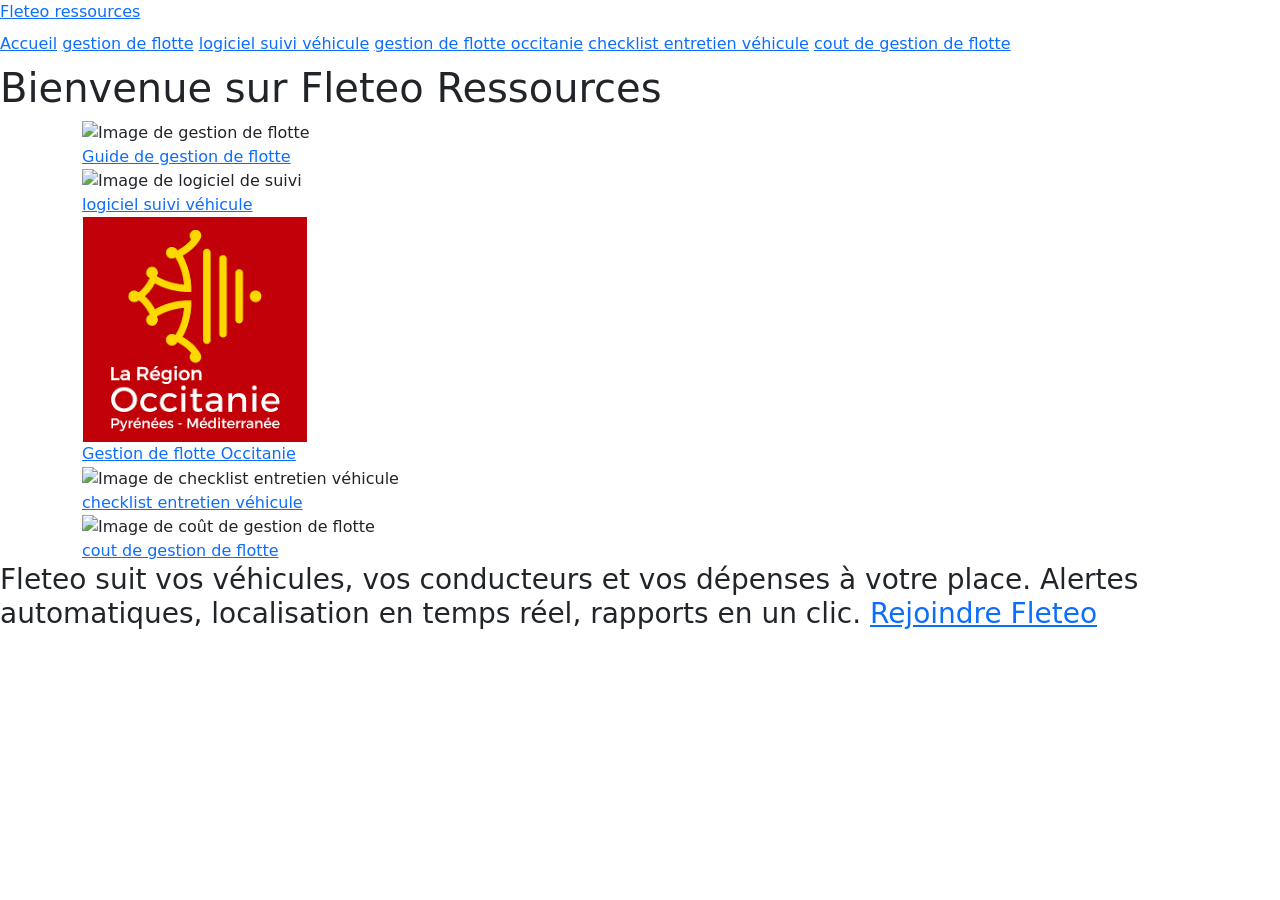
==== index.html @ 47e1331a "feat : css amelioration3" ====
<!doctype html>
<html lang="fr">
  <head>
    <meta charset="UTF-8" />
    <meta name="viewport" content="width=device-width, initial-scale=1.0" />
    <link rel="stylesheet" href="style.css" />
    <link
      href="https://cdn.jsdelivr.net/npm/bootstrap@5.3.3/dist/css/bootstrap.min.css"
      rel="stylesheet"
    />
    <title>FLETEO RESSOURCES - Accueil</title>
  </head>
  <body>
    <main>
      <header>
        <a class="logo" href="#">
          Flet<span1>eo</span1> <span>ressources</span>
        </a>
        <nav class="navbar navbar-expand-sm">
          <button
            class="navbar-toggler"
            name="buttonh"
            type="button"
            data-bs-toggle="collapse"
            data-bs-target="#menu"
          >
            <span class="navbar-toggler-icon"></span>
          </button>

          <div class="collapse navbar-collapse" id="menu">
            <div class="text-nav">
              <a href="index.html">Accueil</a>
              <a href="guide-gestion-flotte-pme.html">gestion de flotte</a>
              <a href="logiciel-suivi-vehicule.html">logiciel suivi véhicule</a>
              <a href="gestion-flotte-occitanie.html"
                >gestion de flotte occitanie</a
              >
              <a href="checklist-entretien-vehicule.html"
                >checklist entretien véhicule</a
              >
              <a href="cout-gestion-flotte.html">cout de gestion de flotte</a>
            </div>
          </div>
        </nav>
      </header>
      <h1>Bienvenue sur Fleteo Ressources</h1>
      <div class="container">
        <article>
          <img
            src="https://encrypted-tbn0.gstatic.com/images?q=tbn:ANd9GcT8Gaf7FVEZBEgUz_5DK85LXq22Y_CzfLxb2Q&s"
            alt="Image de gestion de flotte"
          />
          <div>
            <a href="guide-gestion-flotte-pme.html"
              >Guide de gestion de flotte
            </a>
          </div>
        </article>
        <article>
          <img
            src="https://encrypted-tbn0.gstatic.com/images?q=tbn:ANd9GcRpUtRQT3ACoKfGcC4ZrJEE6aYLHxThrWlatQ&s"
            alt="Image de logiciel de suivi"
          />
          <div>
            <a href="logiciel-suivi-vehicule.html">logiciel suivi véhicule</a>
          </div>
        </article>
        <article>
          <img
            src="[data-uri]"
            alt=" Image de gestion de flotte occitanie"
          />
          <div>
            <a href="gestion-flotte-occitanie.html"
              >Gestion de flotte Occitanie</a
            >
          </div>
        </article>
        <article>
          <img
            src="https://encrypted-tbn0.gstatic.com/images?q=tbn:ANd9GcQoKxxiEEgY4AfM7wBv6bfE9FS2U26HZkNbcw&s"
            alt=" Image de checklist entretien véhicule"
          />
          <div>
            <a href="checklist-entretien-vehicule.html"
              >checklist entretien véhicule</a
            >
          </div>
        </article>
        <article>
          <img
            src="https://encrypted-tbn0.gstatic.com/images?q=tbn:ANd9GcT3DWvfm7YFef-4K_S2yfOW7_Bg9feT2riKcw&s"
            alt=" Image de coût de gestion de flotte"
          />
          <div>
            <a href="cout-gestion-flotte.html">cout de gestion de flotte</a>
          </div>
        </article>
      </div>
    
    <footer>
      <h3>
        Fleteo suit vos véhicules, vos conducteurs et vos dépenses à votre
        place. Alertes automatiques, localisation en temps réel, rapports en un
        clic.

        <a href="https://fleteo.fr">Rejoindre Fleteo</a>
      </h3>
    </footer>
  </main>
      <script src="https://cdn.jsdelivr.net/npm/bootstrap@5.3.8/dist/js/bootstrap.bundle.min.js"></script>

  </body>
</html>
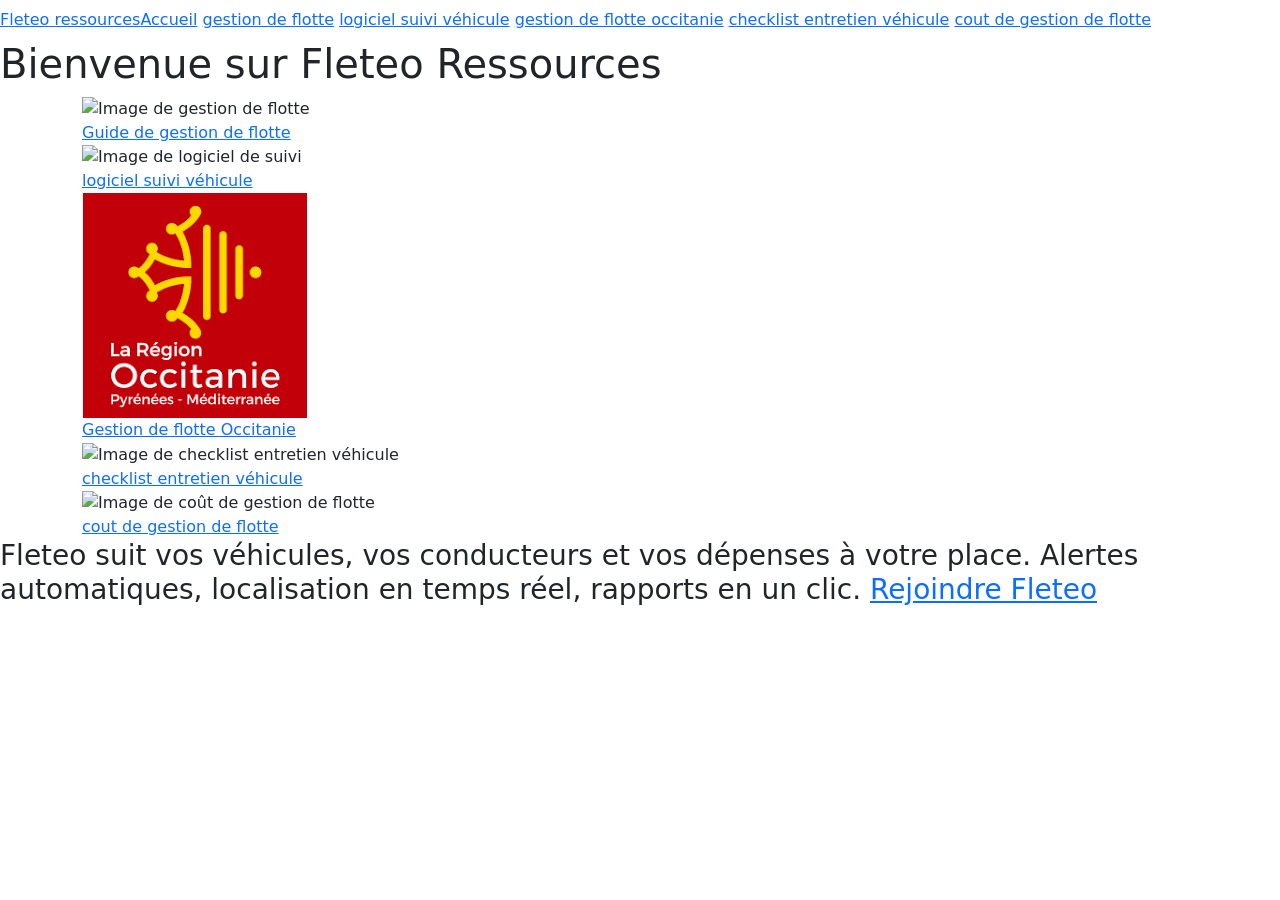
==== commit 39e78065: "feat : js1" ====
--- a/index.html
+++ b/index.html
@@ -13,10 +13,13 @@
   <body>
     <main>
       <header>
-        <a class="logo" href="#">
+        
+        
+        <nav class="navbar navbar-expand-sm">
+          <a class="logo" href="#">
           Flet<span1>eo</span1> <span>ressources</span>
+          
         </a>
-        <nav class="navbar navbar-expand-sm">
           <button
             class="navbar-toggler"
             name="buttonh"
@@ -109,6 +112,6 @@
     </footer>
   </main>
       <script src="https://cdn.jsdelivr.net/npm/bootstrap@5.3.8/dist/js/bootstrap.bundle.min.js"></script>
-
+    <script src="script.js"></script>
   </body>
 </html>
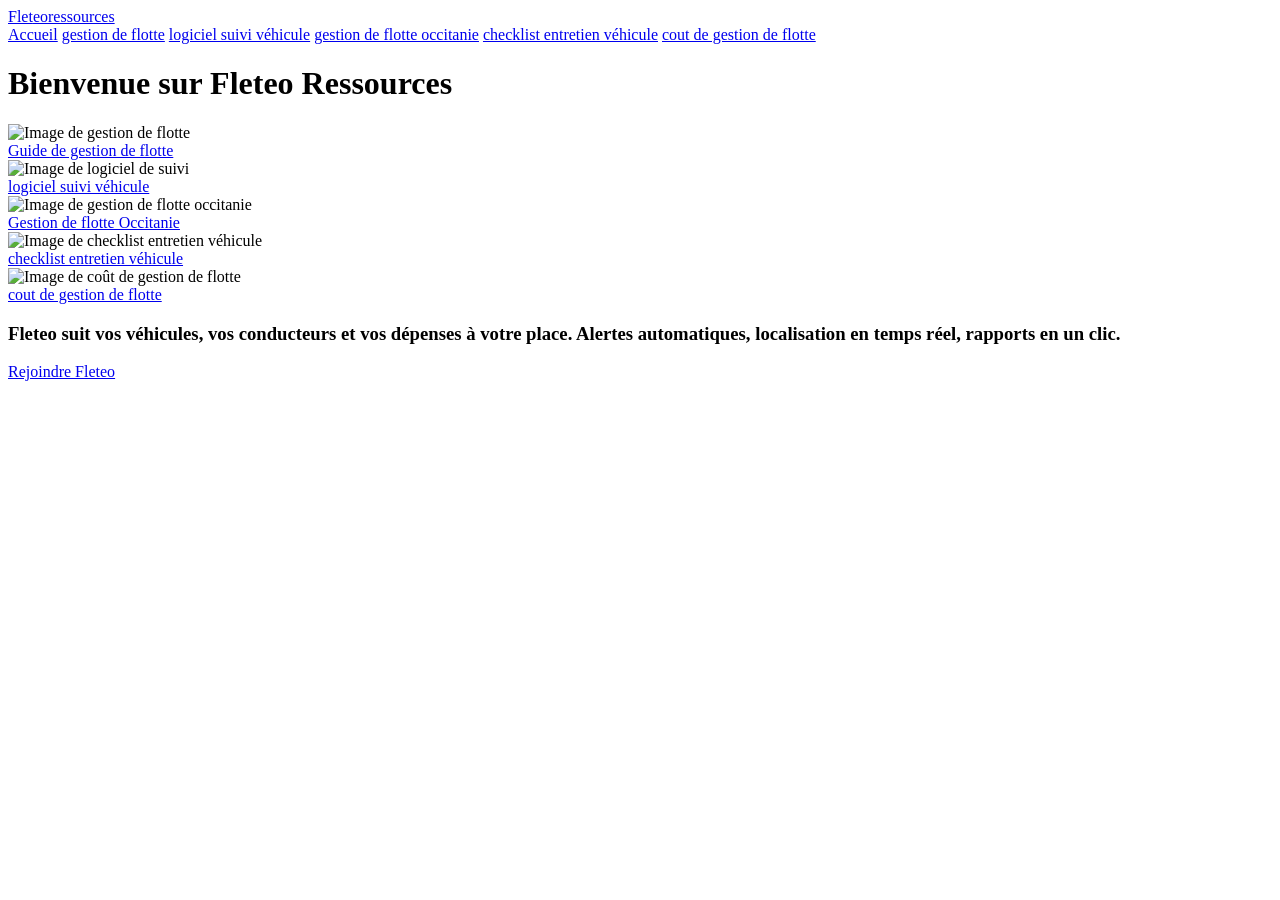
==== commit ff9f2087: "feat : js2" ====
--- a/index.html
+++ b/index.html
@@ -5,32 +5,21 @@
     <meta name="viewport" content="width=device-width, initial-scale=1.0" />
     <link rel="stylesheet" href="style.css" />
     <link
-      href="https://cdn.jsdelivr.net/npm/bootstrap@5.3.3/dist/css/bootstrap.min.css"
-      rel="stylesheet"
+      
     />
     <title>FLETEO RESSOURCES - Accueil</title>
   </head>
   <body>
     <main>
       <header>
-        
-        
-        <nav class="navbar navbar-expand-sm">
-          <a class="logo" href="#">
-          Flet<span1>eo</span1> <span>ressources</span>
+        <nav >
+          <div >
+              <a class="logo" href="#">
+          Flet<span1>eo</span1><span>ressources</span> 
+        </a>
+        <div class="menu_toggle">
           
-        </a>
-          <button
-            class="navbar-toggler"
-            name="buttonh"
-            type="button"
-            data-bs-toggle="collapse"
-            data-bs-target="#menu"
-          >
-            <span class="navbar-toggler-icon"></span>
-          </button>
-
-          <div class="collapse navbar-collapse" id="menu">
+        </div>
             <div class="text-nav">
               <a href="index.html">Accueil</a>
               <a href="guide-gestion-flotte-pme.html">gestion de flotte</a>
@@ -50,7 +39,7 @@
       <div class="container">
         <article>
           <img
-            src="https://encrypted-tbn0.gstatic.com/images?q=tbn:ANd9GcT8Gaf7FVEZBEgUz_5DK85LXq22Y_CzfLxb2Q&s"
+            src="/fleteo-ressources/images/image1.jpg"
             alt="Image de gestion de flotte"
           />
           <div>
@@ -61,7 +50,7 @@
         </article>
         <article>
           <img
-            src="https://encrypted-tbn0.gstatic.com/images?q=tbn:ANd9GcRpUtRQT3ACoKfGcC4ZrJEE6aYLHxThrWlatQ&s"
+            src="/fleteo-ressources/images/image3.jpg"
             alt="Image de logiciel de suivi"
           />
           <div>
@@ -70,7 +59,7 @@
         </article>
         <article>
           <img
-            src="[data-uri]"
+            src="/fleteo-ressources/images/image4.jpg"
             alt=" Image de gestion de flotte occitanie"
           />
           <div>
@@ -81,7 +70,7 @@
         </article>
         <article>
           <img
-            src="https://encrypted-tbn0.gstatic.com/images?q=tbn:ANd9GcQoKxxiEEgY4AfM7wBv6bfE9FS2U26HZkNbcw&s"
+            src="/fleteo-ressources/images/image2.jpg"
             alt=" Image de checklist entretien véhicule"
           />
           <div>
@@ -92,7 +81,7 @@
         </article>
         <article>
           <img
-            src="https://encrypted-tbn0.gstatic.com/images?q=tbn:ANd9GcT3DWvfm7YFef-4K_S2yfOW7_Bg9feT2riKcw&s"
+            src="/fleteo-ressources/images/image5.jpg"
             alt=" Image de coût de gestion de flotte"
           />
           <div>
@@ -107,11 +96,10 @@
         place. Alertes automatiques, localisation en temps réel, rapports en un
         clic.
 
-        <a href="https://fleteo.fr">Rejoindre Fleteo</a>
-      </h3>
+       
+      </h3> <a href="https://fleteo.fr">Rejoindre Fleteo</a>
     </footer>
   </main>
-      <script src="https://cdn.jsdelivr.net/npm/bootstrap@5.3.8/dist/js/bootstrap.bundle.min.js"></script>
-    <script src="script.js"></script>
+    <script src="script.js"defer></script>
   </body>
 </html>
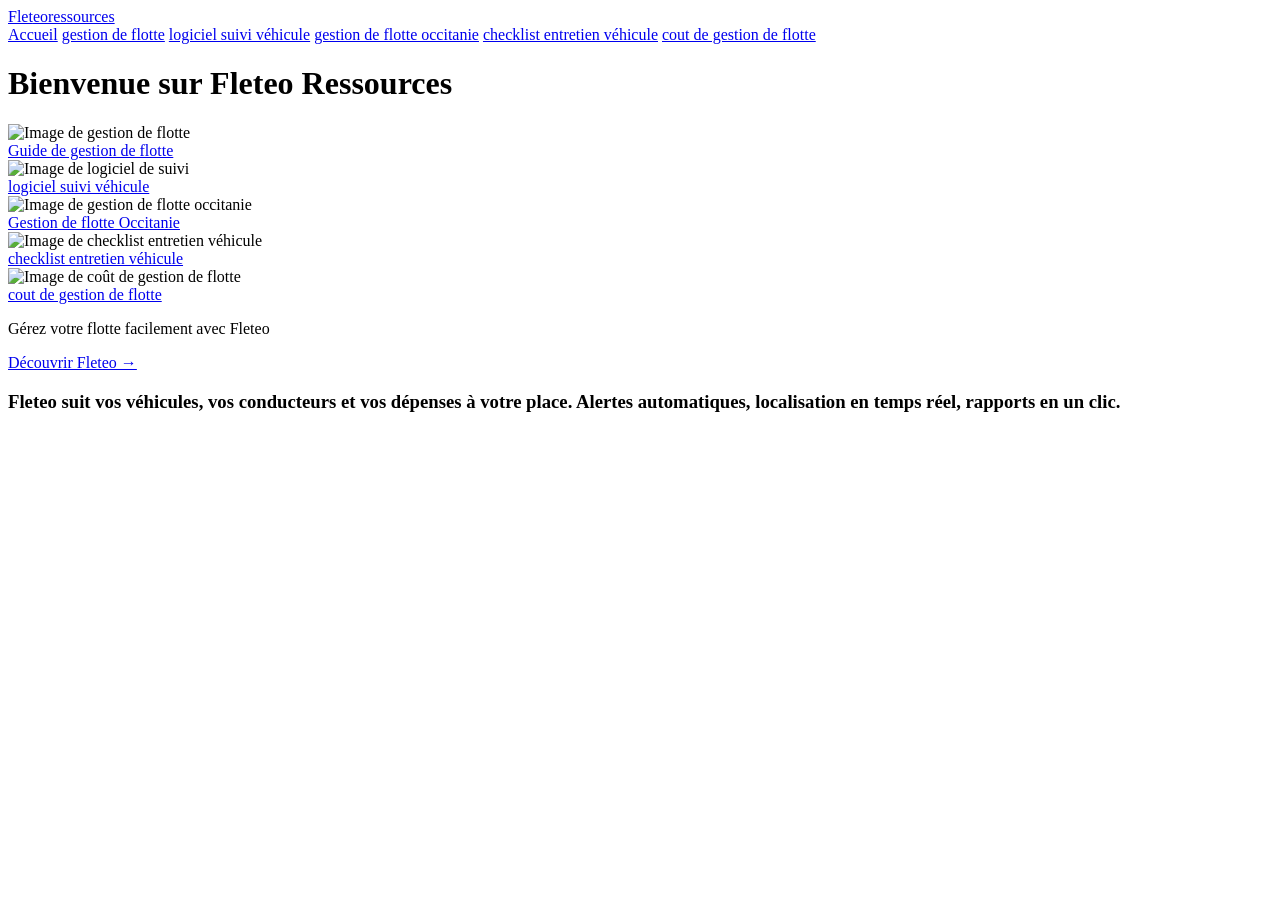
==== commit cf2ad527: "feat : js3" ====
--- a/index.html
+++ b/index.html
@@ -4,22 +4,19 @@
     <meta charset="UTF-8" />
     <meta name="viewport" content="width=device-width, initial-scale=1.0" />
     <link rel="stylesheet" href="style.css" />
-    <link
-      
-    />
+    <link />
     <title>FLETEO RESSOURCES - Accueil</title>
   </head>
   <body>
     <main>
       <header>
-        <nav >
-          <div >
-              <a class="logo" href="#">
-          Flet<span1>eo</span1><span>ressources</span> 
-        </a>
-        <div class="menu_toggle">
-          
-        </div>
+        <nav>
+          <div>
+            <a class="logo" href="#">
+              Flet<span1>eo</span1><span>ressources</span>
+            </a>
+          </div>
+          <div class="menu_toggle">
             <div class="text-nav">
               <a href="index.html">Accueil</a>
               <a href="guide-gestion-flotte-pme.html">gestion de flotte</a>
@@ -39,7 +36,15 @@
       <div class="container">
         <article>
           <img
-            src="/fleteo-ressources/images/image1.jpg"
+            src="/fleteo-ressources/images/img1.webp"
+            srcset="
+              /fleteo-ressources/images/img1-400.webp  400w,
+              /fleteo-ressources/images/img1-800.webp  800w,
+              /fleteo-ressources/images/img1.webp 1200w
+
+            "
+            sizes="(max-width:600px) 400px, 800px, 1200px"
+            loading="lazy"
             alt="Image de gestion de flotte"
           />
           <div>
@@ -50,7 +55,14 @@
         </article>
         <article>
           <img
-            src="/fleteo-ressources/images/image3.jpg"
+            src="/fleteo-ressources/images/img3.webp"
+            srcset="
+              /fleteo-ressources/images/img3-400.webp  400w,
+              /fleteo-ressources/images/img3-800.webp  800w,
+              /fleteo-ressources/images/img3.webp 1200w
+            "
+           sizes="(max-width: 600px) 400px, (max-width: 1024px) 800px, 1200px"
+            loading="lazy"
             alt="Image de logiciel de suivi"
           />
           <div>
@@ -59,7 +71,14 @@
         </article>
         <article>
           <img
-            src="/fleteo-ressources/images/image4.jpg"
+            src="/fleteo-ressources/images/img4.webp"
+            srcset="
+              /fleteo-ressources/images/img4-400.webp 400w,
+              /fleteo-ressources/images/img4.webp  800w,
+              /fleteo-ressources/images/img4.webp 1200w
+            "
+            sizes="(max-width:600px) 400px, 800px, 1200px"
+            loading="lazy"
             alt=" Image de gestion de flotte occitanie"
           />
           <div>
@@ -70,7 +89,12 @@
         </article>
         <article>
           <img
-            src="/fleteo-ressources/images/image2.jpg"
+            src="/fleteo-ressources/images/img2.webp"
+            srcset="/fleteo-ressources/images/img2-400.webp 400w,
+             /fleteo-ressources/images/img2-800.webp 800w, 
+             /fleteo-ressources/images/img2.webp 1200w" 
+            sizes="(max-width:600px) 400px, 800px, 1200px"
+            loading="lazy"
             alt=" Image de checklist entretien véhicule"
           />
           <div>
@@ -81,7 +105,14 @@
         </article>
         <article>
           <img
-            src="/fleteo-ressources/images/image5.jpg"
+            src="/fleteo-ressources/images/img5.webp"
+            srcset="
+              /fleteo-ressources/images/img5-400.webp  400w,
+              /fleteo-ressources/images/img5-800.webp  800w,
+              /fleteo-ressources/images/img5.webp 1200w
+            "
+            sizes="(max-width:600px) 400px, 800px, 1200px"
+            loading="lazy"
             alt=" Image de coût de gestion de flotte"
           />
           <div>
@@ -89,17 +120,19 @@
           </div>
         </article>
       </div>
-    
-    <footer>
-      <h3>
-        Fleteo suit vos véhicules, vos conducteurs et vos dépenses à votre
-        place. Alertes automatiques, localisation en temps réel, rapports en un
-        clic.
+      <div class="bandeau-fleteo">
+        <p>Gérez votre flotte facilement avec Fleteo</p>
+        <a href="https://fleteo.fr">Découvrir Fleteo →</a>
+      </div>
 
-       
-      </h3> <a href="https://fleteo.fr">Rejoindre Fleteo</a>
-    </footer>
-  </main>
-    <script src="script.js"defer></script>
+      <footer>
+        <h3>
+          Fleteo suit vos véhicules, vos conducteurs et vos dépenses à votre
+          place. Alertes automatiques, localisation en temps réel, rapports en
+          un clic.
+        </h3>
+      </footer>
+    </main>
+    <script src="script.js"></script>
   </body>
 </html>
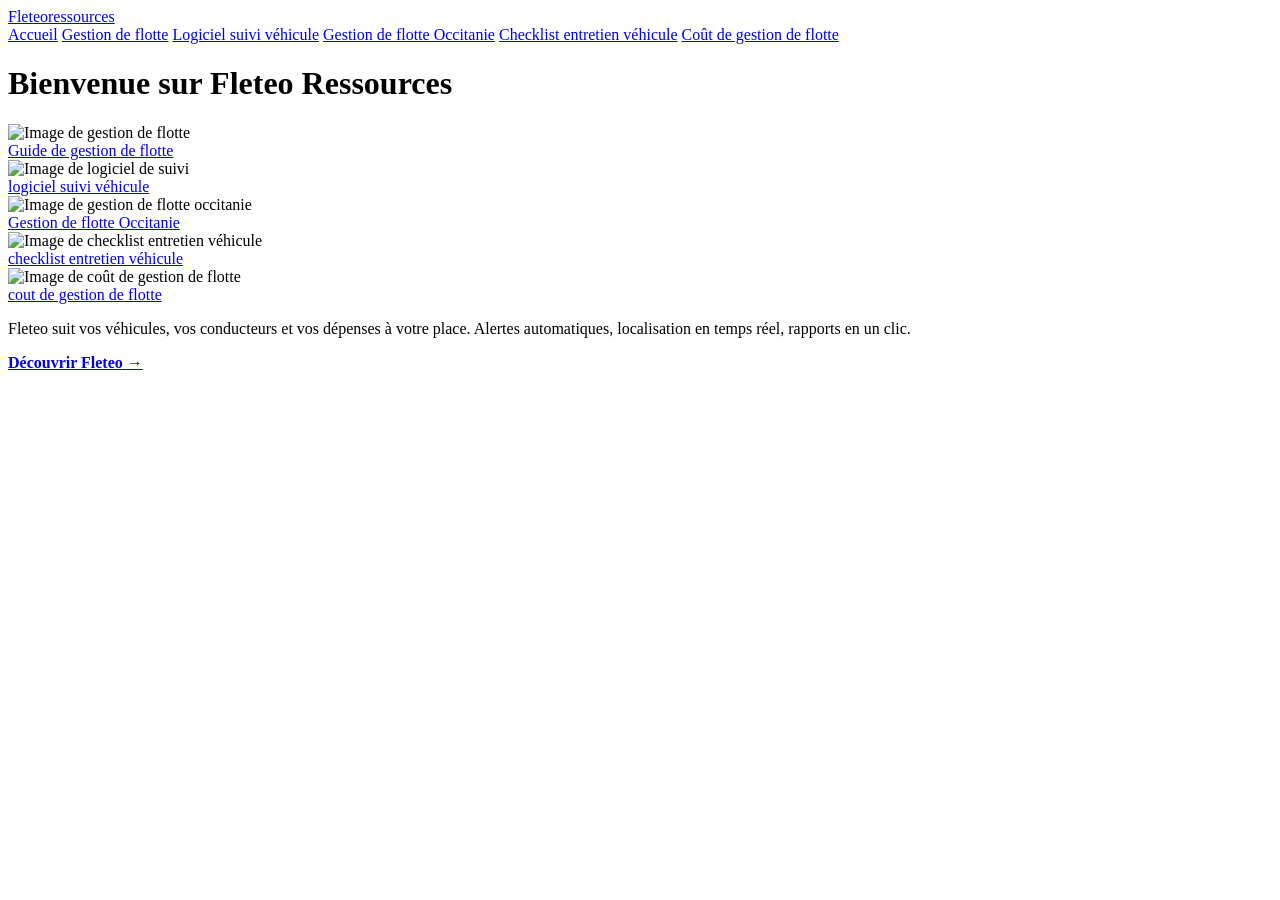
==== commit 28e7d4e6: "feat :loader" ====
--- a/index.html
+++ b/index.html
@@ -8,30 +8,10 @@
     <title>FLETEO RESSOURCES - Accueil</title>
   </head>
   <body>
+     <div id="loader"></div>
     <main>
-      <header>
-        <nav>
-          <div>
-            <a class="logo" href="#">
-              Flet<span1>eo</span1><span>ressources</span>
-            </a>
-          </div>
-          <div class="menu_toggle">
-            <div class="text-nav">
-              <a href="index.html">Accueil</a>
-              <a href="guide-gestion-flotte-pme.html">gestion de flotte</a>
-              <a href="logiciel-suivi-vehicule.html">logiciel suivi véhicule</a>
-              <a href="gestion-flotte-occitanie.html"
-                >gestion de flotte occitanie</a
-              >
-              <a href="checklist-entretien-vehicule.html"
-                >checklist entretien véhicule</a
-              >
-              <a href="cout-gestion-flotte.html">cout de gestion de flotte</a>
-            </div>
-          </div>
-        </nav>
-      </header>
+     <header id="header"></header> 
+
       <h1>Bienvenue sur Fleteo Ressources</h1>
       <div class="container">
         <article>
@@ -39,11 +19,11 @@
             src="/fleteo-ressources/images/img1.webp"
             srcset="
               /fleteo-ressources/images/img1-400.webp  400w,
-              /fleteo-ressources/images/img1-800.webp  800w,
+             
               /fleteo-ressources/images/img1.webp 1200w
 
             "
-            sizes="(max-width:600px) 400px, 800px, 1200px"
+            sizes="(max-width:600px) 400px,  1200px"
             loading="lazy"
             alt="Image de gestion de flotte"
           />
@@ -58,10 +38,10 @@
             src="/fleteo-ressources/images/img3.webp"
             srcset="
               /fleteo-ressources/images/img3-400.webp  400w,
-              /fleteo-ressources/images/img3-800.webp  800w,
+              
               /fleteo-ressources/images/img3.webp 1200w
             "
-           sizes="(max-width: 600px) 400px, (max-width: 1024px) 800px, 1200px"
+           sizes="(max-width: 600px) 400px, (max-width: 1024px) , 1200px"
             loading="lazy"
             alt="Image de logiciel de suivi"
           />
@@ -74,10 +54,10 @@
             src="/fleteo-ressources/images/img4.webp"
             srcset="
               /fleteo-ressources/images/img4-400.webp 400w,
-              /fleteo-ressources/images/img4.webp  800w,
+              
               /fleteo-ressources/images/img4.webp 1200w
             "
-            sizes="(max-width:600px) 400px, 800px, 1200px"
+            sizes="(max-width:600px) 400px, , 1200px"
             loading="lazy"
             alt=" Image de gestion de flotte occitanie"
           />
@@ -91,9 +71,9 @@
           <img
             src="/fleteo-ressources/images/img2.webp"
             srcset="/fleteo-ressources/images/img2-400.webp 400w,
-             /fleteo-ressources/images/img2-800.webp 800w, 
+           
              /fleteo-ressources/images/img2.webp 1200w" 
-            sizes="(max-width:600px) 400px, 800px, 1200px"
+            sizes="(max-width:600px) 400px, , 1200px"
             loading="lazy"
             alt=" Image de checklist entretien véhicule"
           />
@@ -108,7 +88,7 @@
             src="/fleteo-ressources/images/img5.webp"
             srcset="
               /fleteo-ressources/images/img5-400.webp  400w,
-              /fleteo-ressources/images/img5-800.webp  800w,
+             
               /fleteo-ressources/images/img5.webp 1200w
             "
             sizes="(max-width:600px) 400px, 800px, 1200px"
@@ -120,18 +100,8 @@
           </div>
         </article>
       </div>
-      <div class="bandeau-fleteo">
-        <p>Gérez votre flotte facilement avec Fleteo</p>
-        <a href="https://fleteo.fr">Découvrir Fleteo →</a>
-      </div>
-
-      <footer>
-        <h3>
-          Fleteo suit vos véhicules, vos conducteurs et vos dépenses à votre
-          place. Alertes automatiques, localisation en temps réel, rapports en
-          un clic.
-        </h3>
-      </footer>
+      
+      <footer id="footer"></footer>
     </main>
     <script src="script.js"></script>
   </body>
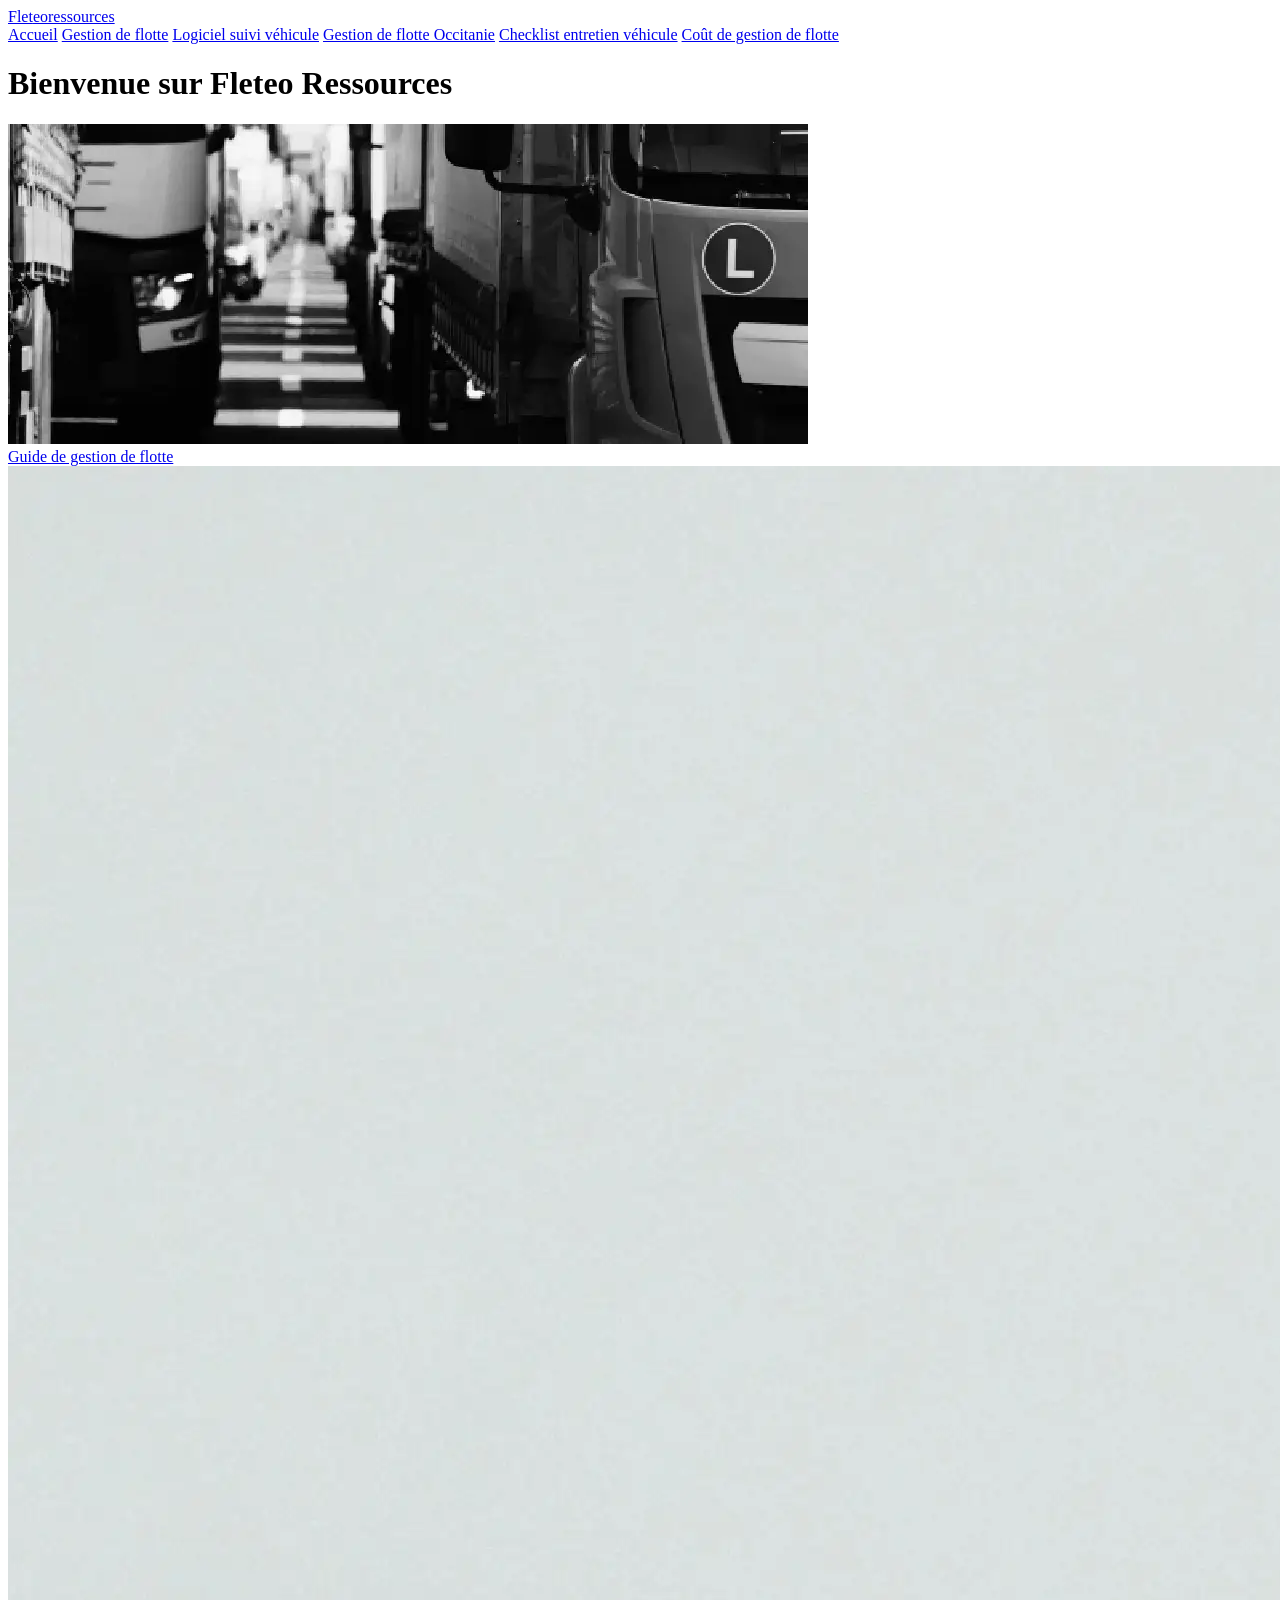
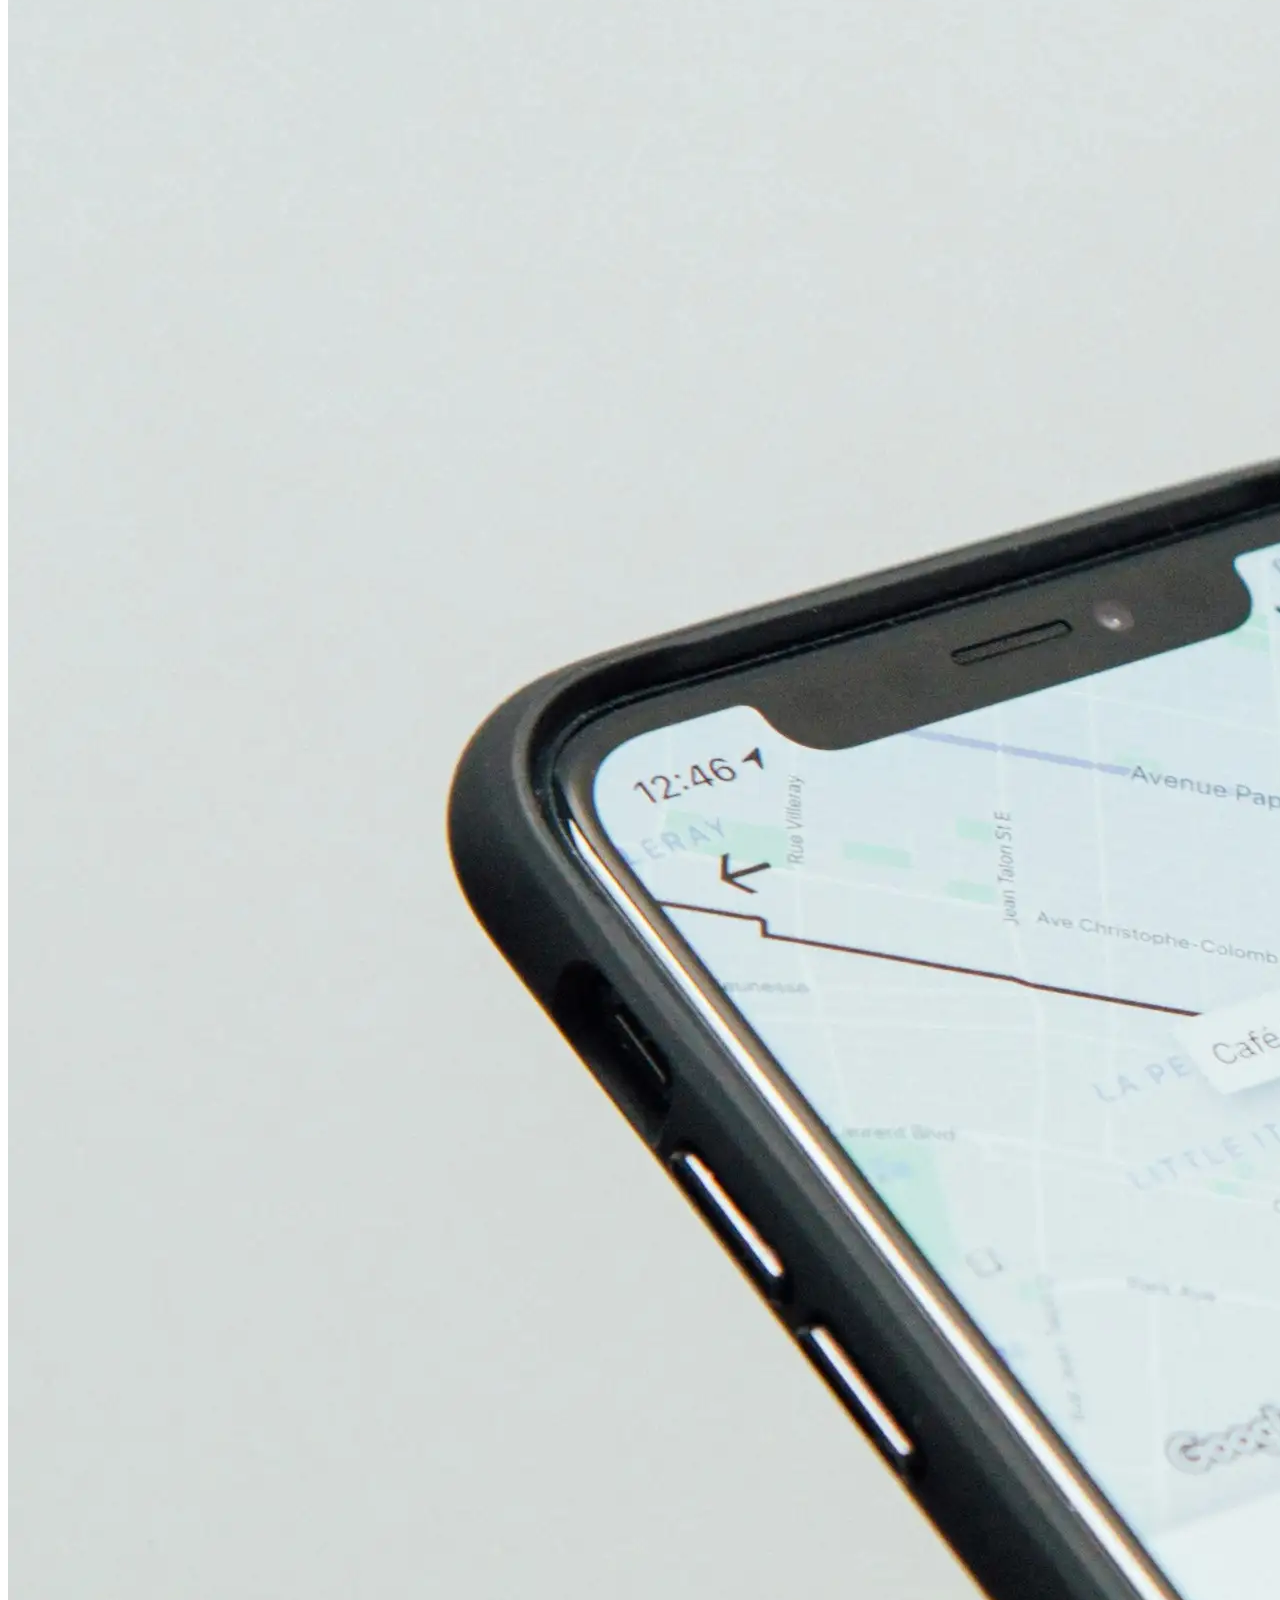
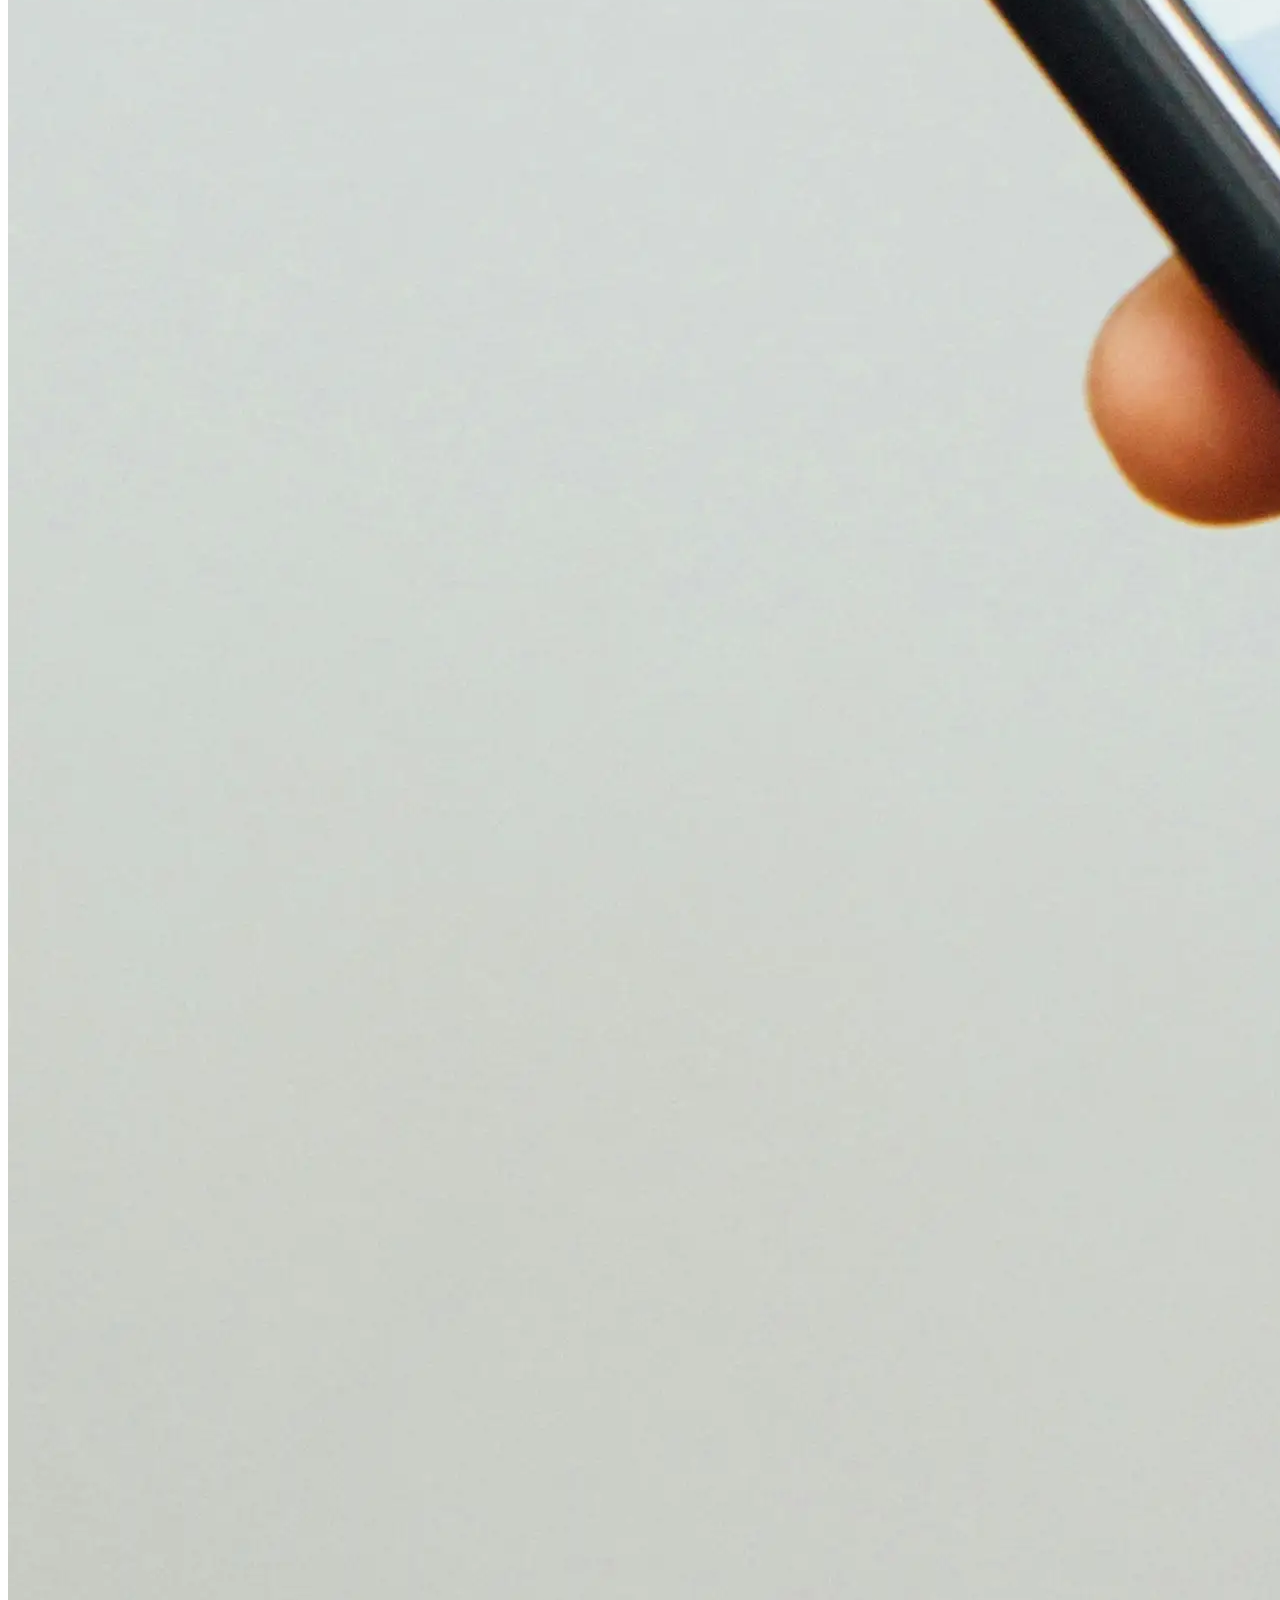
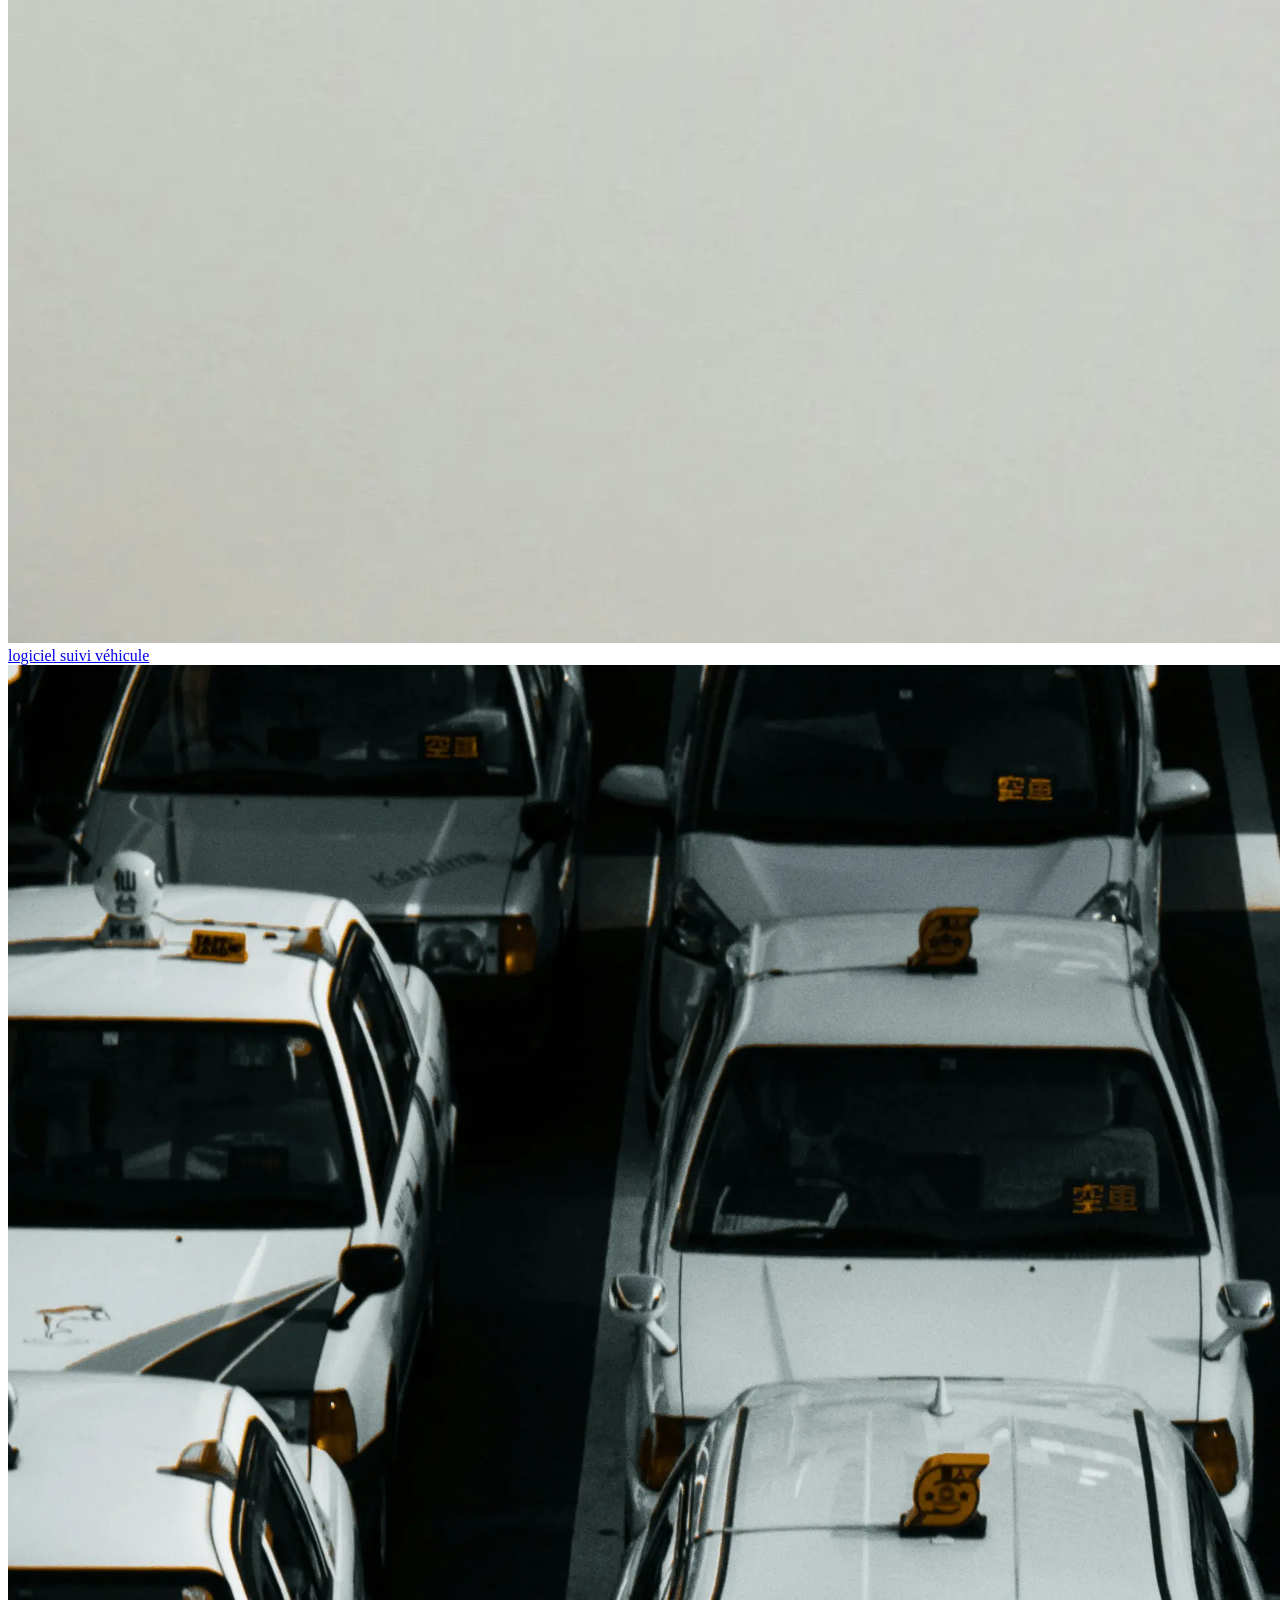
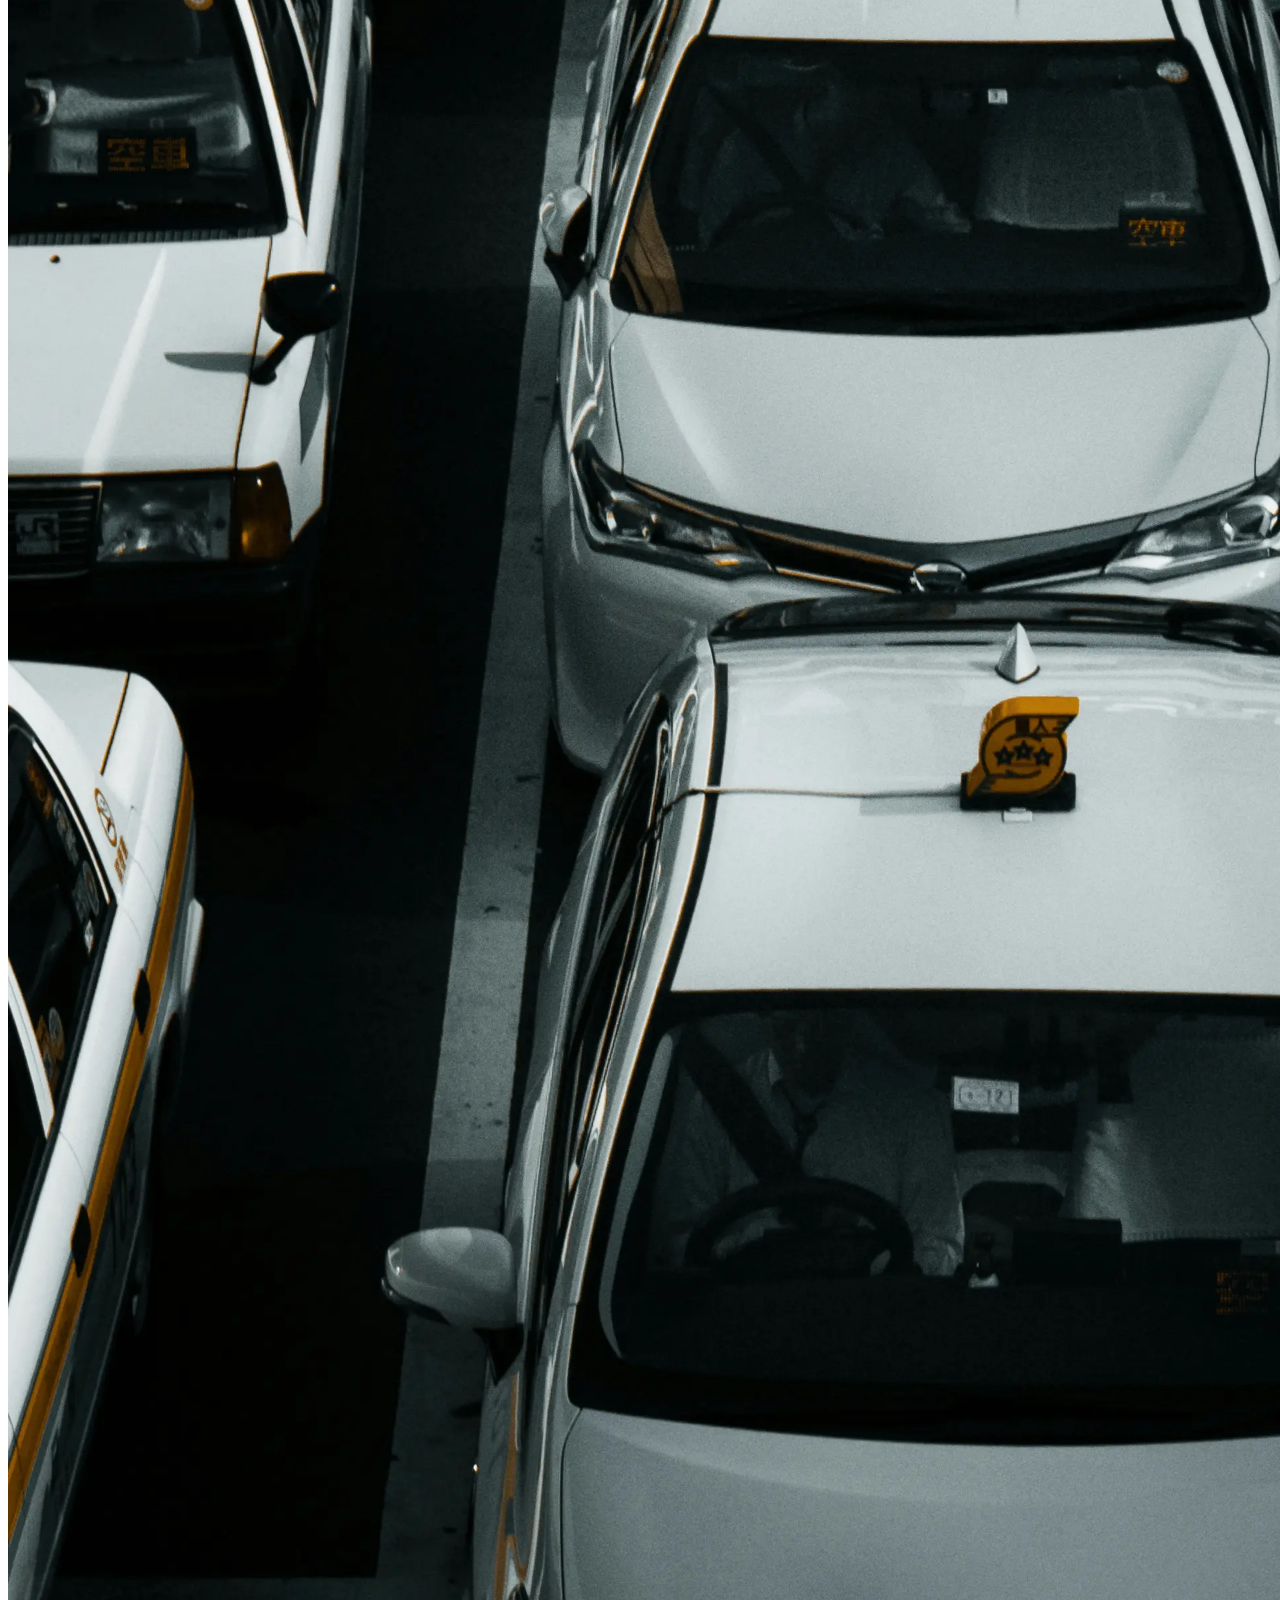
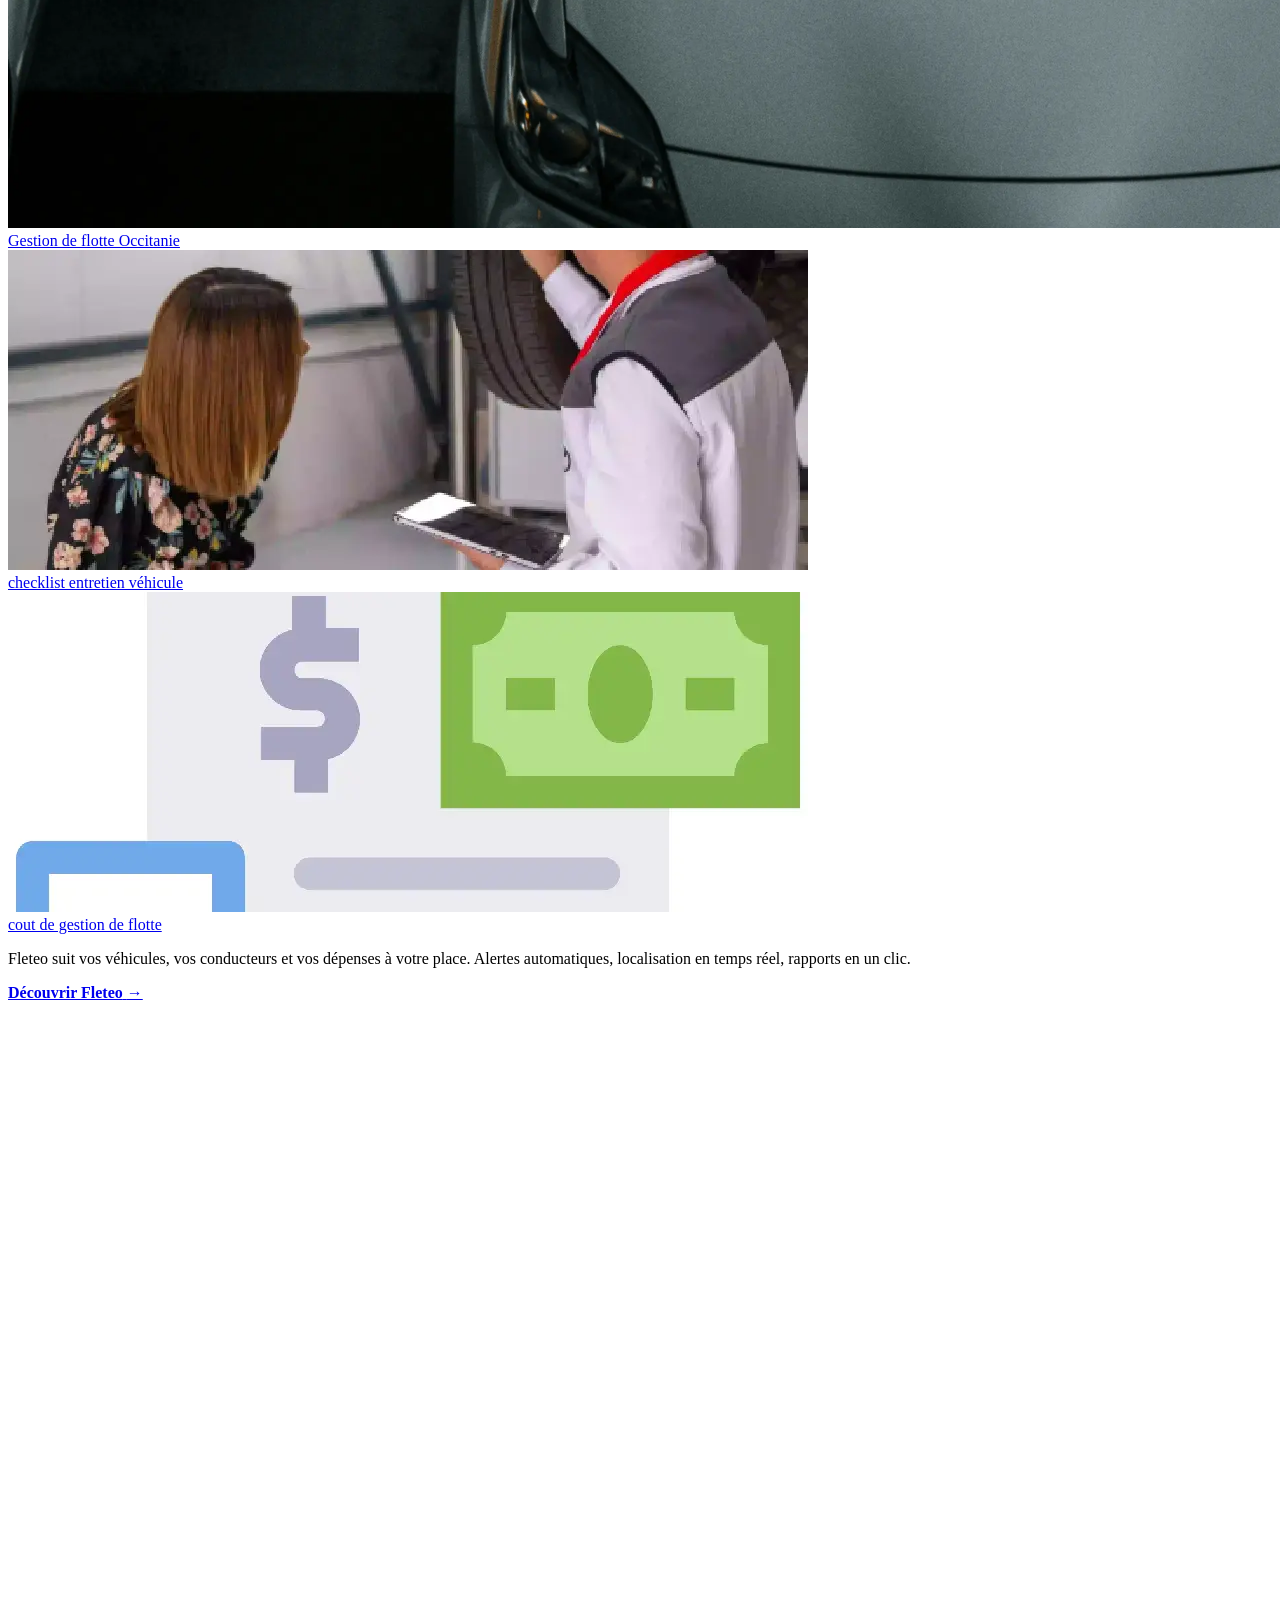
==== commit e73d2843: "feat :loader1.2" ====
--- a/index.html
+++ b/index.html
@@ -16,14 +16,14 @@
       <div class="container">
         <article>
           <img
-            src="/fleteo-ressources/images/img1.webp"
+            src="images/img1.webp"
             srcset="
-              /fleteo-ressources/images/img1-400.webp  400w,
-             
-              /fleteo-ressources/images/img1.webp 1200w
+              images/img1-400.webp  400w,
+              images/img1-800.webp  800w,
+              images/img1.webp 1200w
 
             "
-            sizes="(max-width:600px) 400px,  1200px"
+            sizes="(max-width:600px) 400px, 800px, 1200px"
             loading="lazy"
             alt="Image de gestion de flotte"
           />
@@ -35,13 +35,13 @@
         </article>
         <article>
           <img
-            src="/fleteo-ressources/images/img3.webp"
+            src="images/img3.webp"
             srcset="
-              /fleteo-ressources/images/img3-400.webp  400w,
-              
-              /fleteo-ressources/images/img3.webp 1200w
+              images/img3-400.webp  400w,
+              images/img3-800.webp  800w,
+              images/img3.webp 1200w
             "
-           sizes="(max-width: 600px) 400px, (max-width: 1024px) , 1200px"
+           sizes="(max-width: 600px) 400px, (max-width: 1024px) 800px, 1200px"
             loading="lazy"
             alt="Image de logiciel de suivi"
           />
@@ -51,13 +51,13 @@
         </article>
         <article>
           <img
-            src="/fleteo-ressources/images/img4.webp"
+            src="images/img4.webp"
             srcset="
-              /fleteo-ressources/images/img4-400.webp 400w,
-              
-              /fleteo-ressources/images/img4.webp 1200w
+              images/img4-400.webp 400w,
+              images/img4.webp  800w,
+              images/img4.webp 1200w
             "
-            sizes="(max-width:600px) 400px, , 1200px"
+            sizes="(max-width:600px) 400px, 800px, 1200px"
             loading="lazy"
             alt=" Image de gestion de flotte occitanie"
           />
@@ -69,11 +69,11 @@
         </article>
         <article>
           <img
-            src="/fleteo-ressources/images/img2.webp"
-            srcset="/fleteo-ressources/images/img2-400.webp 400w,
-           
-             /fleteo-ressources/images/img2.webp 1200w" 
-            sizes="(max-width:600px) 400px, , 1200px"
+            src="images/img2.webp"
+            srcset="images/img2-400.webp 400w,
+             images/img2-800.webp 800w, 
+             images/img2.webp 1200w" 
+            sizes="(max-width:600px) 400px, 800px, 1200px"
             loading="lazy"
             alt=" Image de checklist entretien véhicule"
           />
@@ -85,11 +85,11 @@
         </article>
         <article>
           <img
-            src="/fleteo-ressources/images/img5.webp"
+            src="images/img5.webp"
             srcset="
-              /fleteo-ressources/images/img5-400.webp  400w,
-             
-              /fleteo-ressources/images/img5.webp 1200w
+              images/img5-400.webp  400w,
+              images/img5-800.webp  800w,
+              images/img5.webp 1200w
             "
             sizes="(max-width:600px) 400px, 800px, 1200px"
             loading="lazy"
